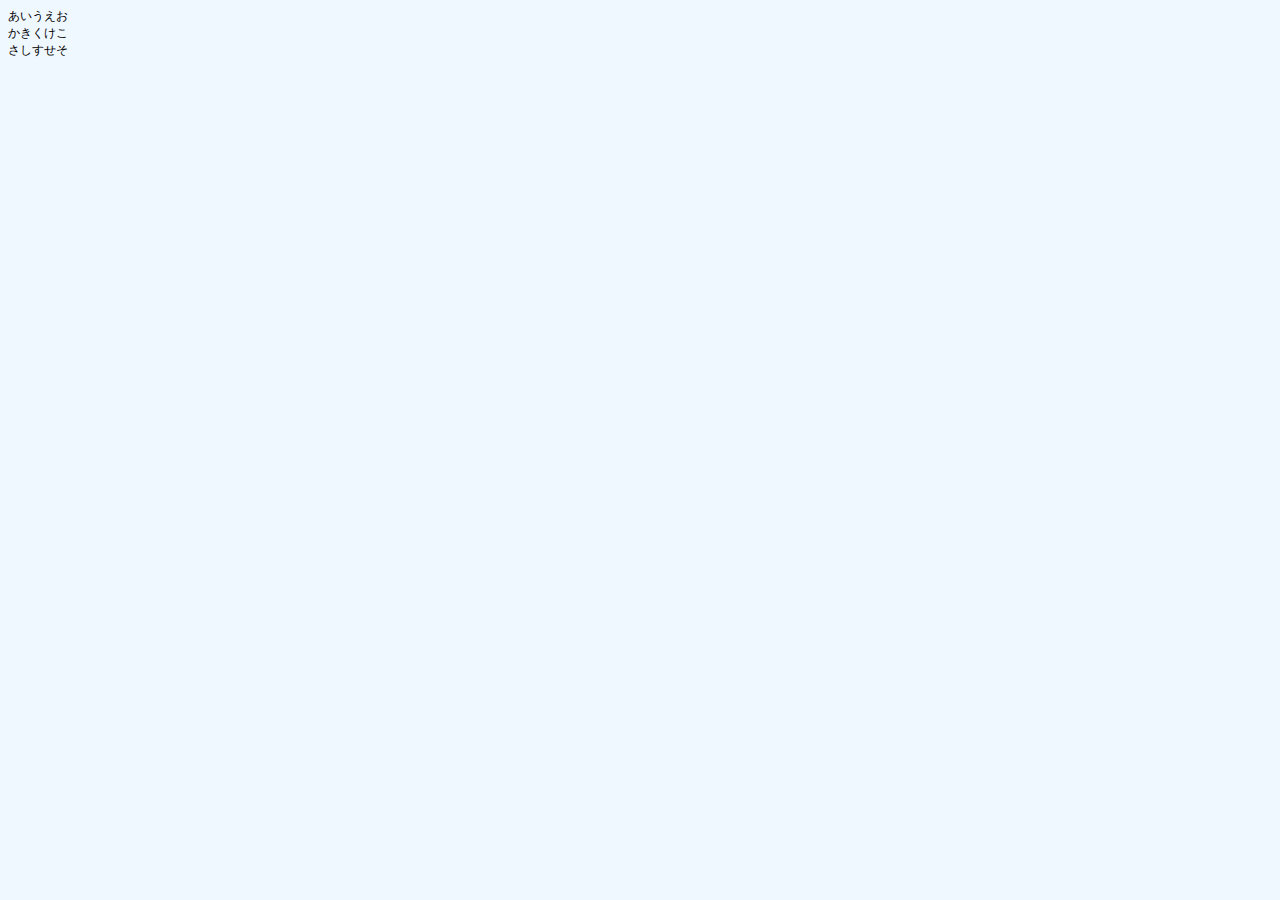
==== sample.html @ ee9fb3c1 "コメント" ====
<!DOCTYPE html>
<html lang="ja">
  <head>
    <meta charset="utf-8" />
    <title>sample</title>
    <link rel="stylesheet" href="test.css" />
  </head>
  <body>
    <header></header>
    <main>
      <div>あいうえお</div>
      <div>かきくけこ</div>
      <div>さしすせそ</div>
    </main>
    <footer></footer>
  </body>
</html>
---- test.css ----
@charset 'utf-8';

html {
  font-size: 62.5%;
}

*,
*::before,
*::after {
  box-sizing: border-box;
}

body {
  background-color: aliceblue;
  font-size: 1.2rem;
}
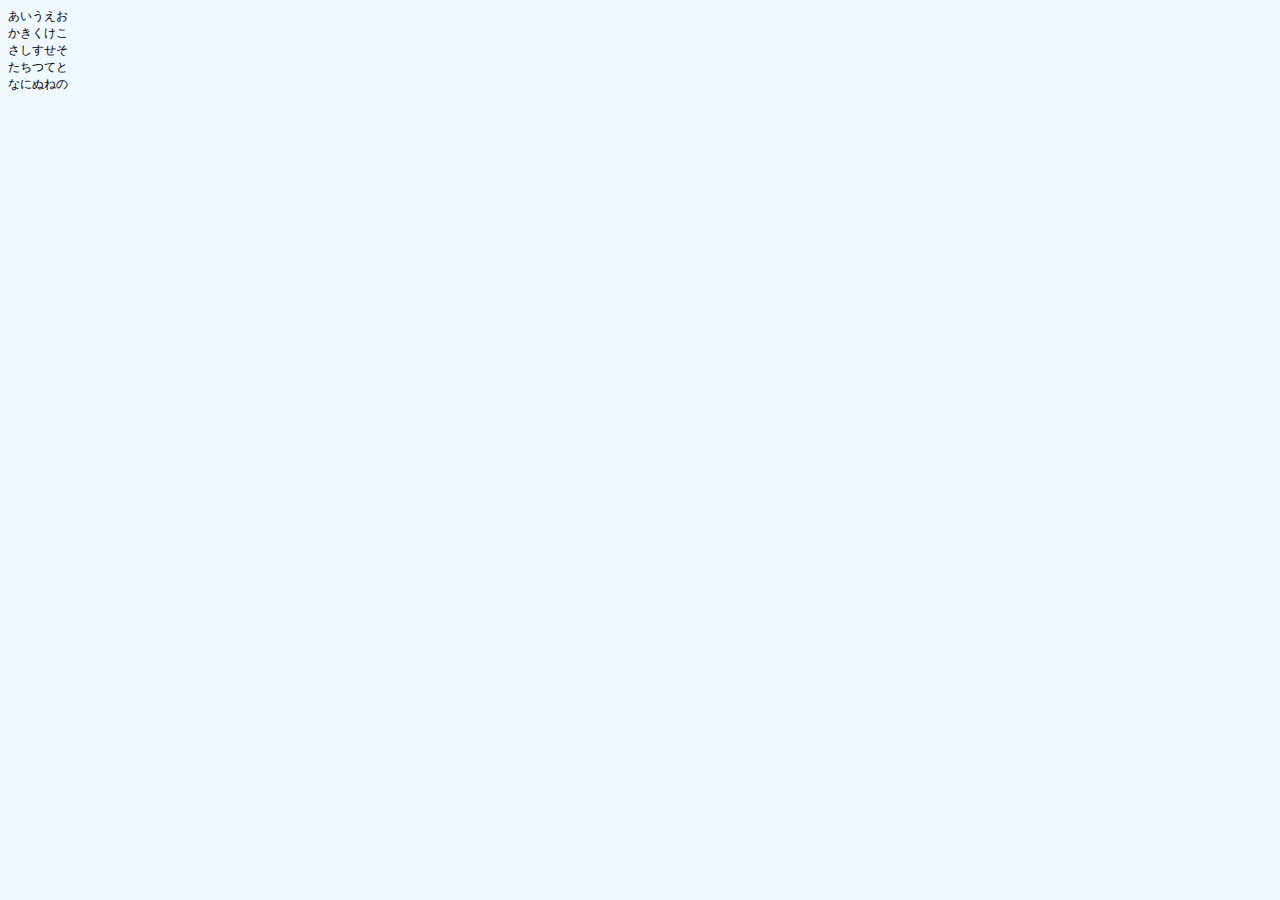
==== commit 743579de: "second commit" ====
--- a/sample.html
+++ b/sample.html
@@ -11,6 +11,8 @@
       <div>あいうえお</div>
       <div>かきくけこ</div>
       <div>さしすせそ</div>
+      <div>たちつてと</div>
+      <div>なにぬねの</div>
     </main>
     <footer></footer>
   </body>
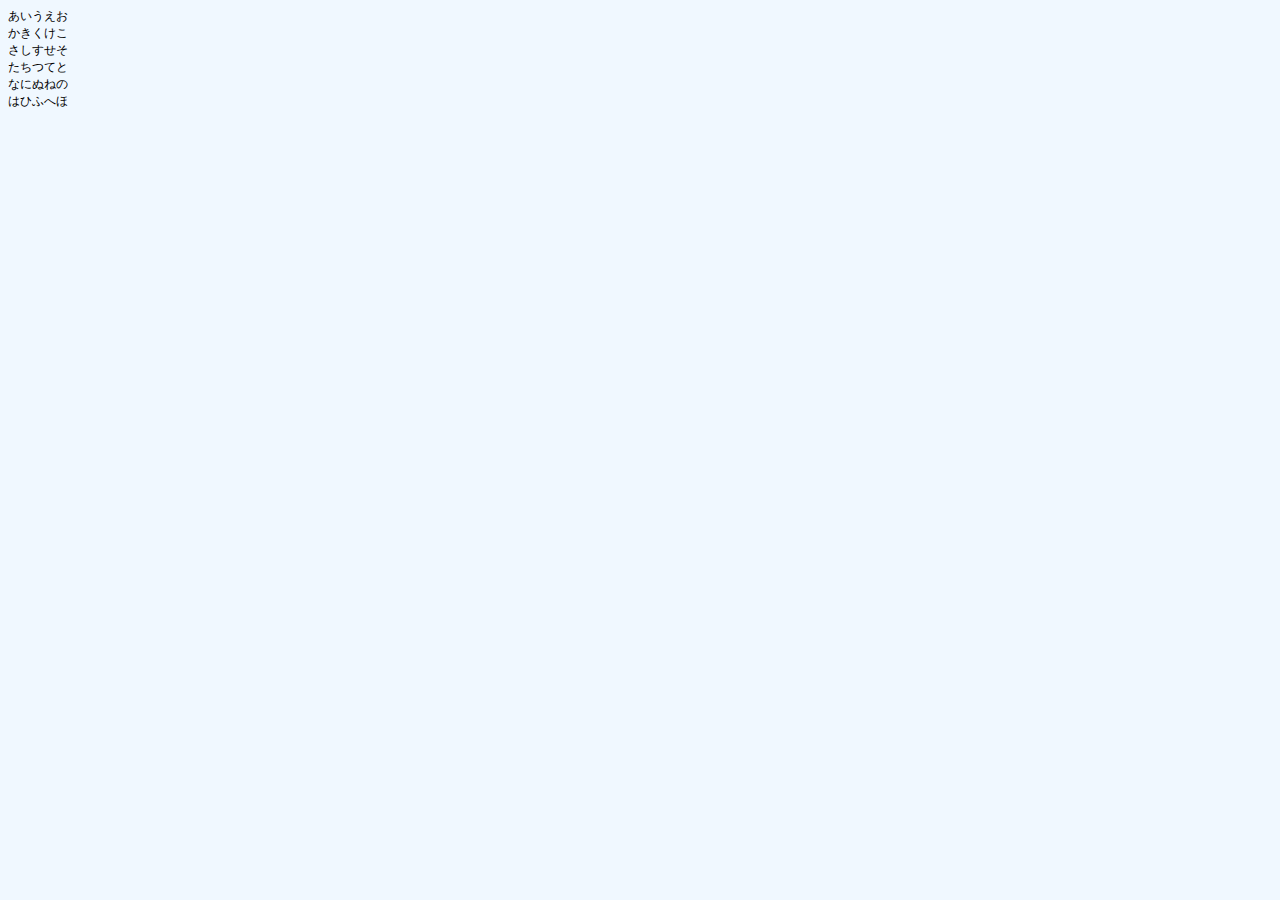
==== commit 5323defa: "third commit" ====
--- a/sample.html
+++ b/sample.html
@@ -13,6 +13,7 @@
       <div>さしすせそ</div>
       <div>たちつてと</div>
       <div>なにぬねの</div>
+      <div>はひふへほ</div>
     </main>
     <footer></footer>
   </body>
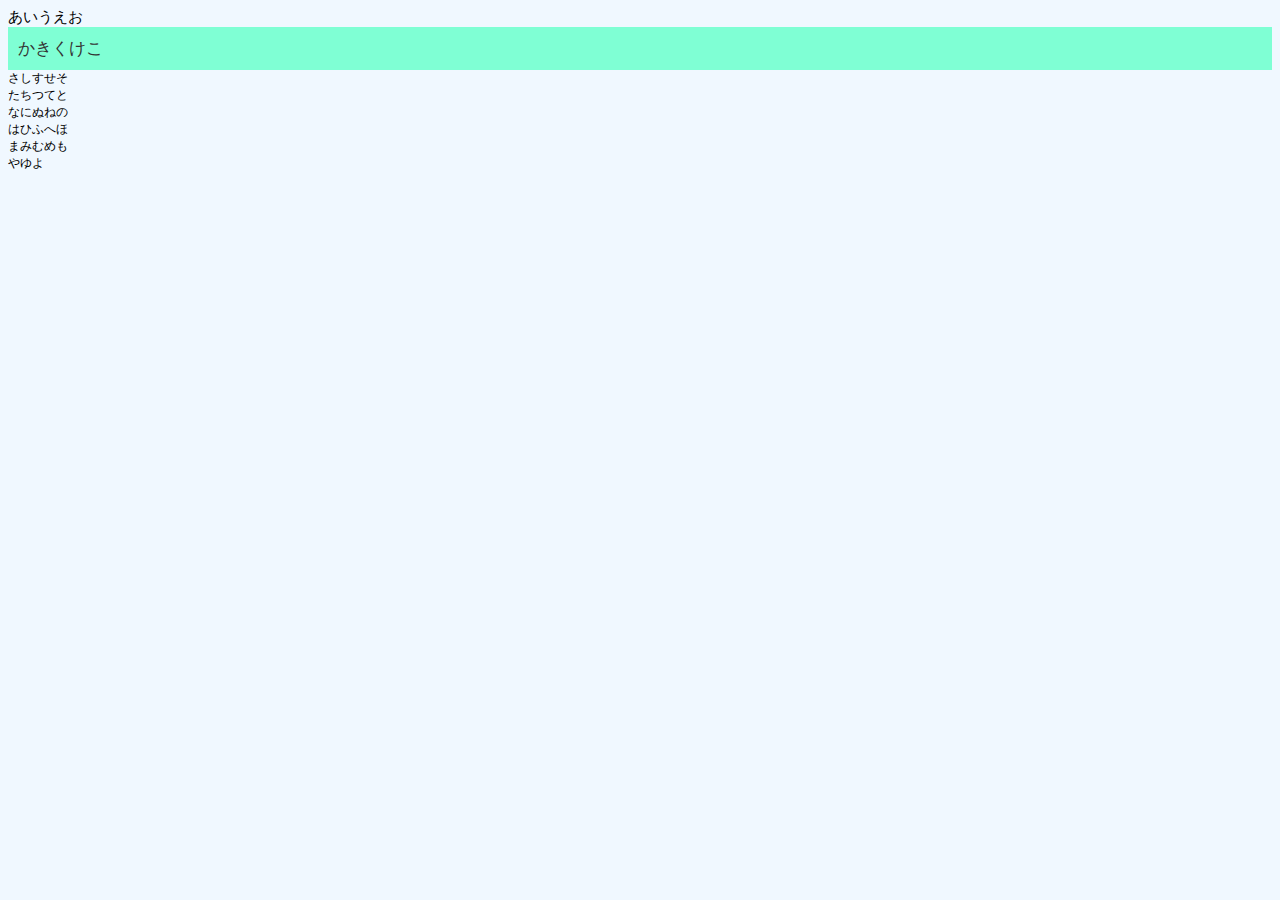
==== commit 2292fc0f: "forth commit" ====
--- a/sample.html
+++ b/sample.html
@@ -8,12 +8,14 @@
   <body>
     <header></header>
     <main>
-      <div>あいうえお</div>
-      <div>かきくけこ</div>
+      <div class="a-line">あいうえお</div>
+      <div class="ka-line">かきくけこ</div>
       <div>さしすせそ</div>
       <div>たちつてと</div>
       <div>なにぬねの</div>
       <div>はひふへほ</div>
+      <div>まみむめも</div>
+      <div>やゆよ</div>
     </main>
     <footer></footer>
   </body>
--- a/test.css
+++ b/test.css
@@ -14,3 +14,14 @@
   background-color: aliceblue;
   font-size: 1.2rem;
 }
+
+.a-line {
+  font-size: 1.5rem;
+}
+
+.ka-line {
+  font-size: 1.7rem;
+  color: #333;
+  padding: 10px;
+  background-color: aquamarine;
+}
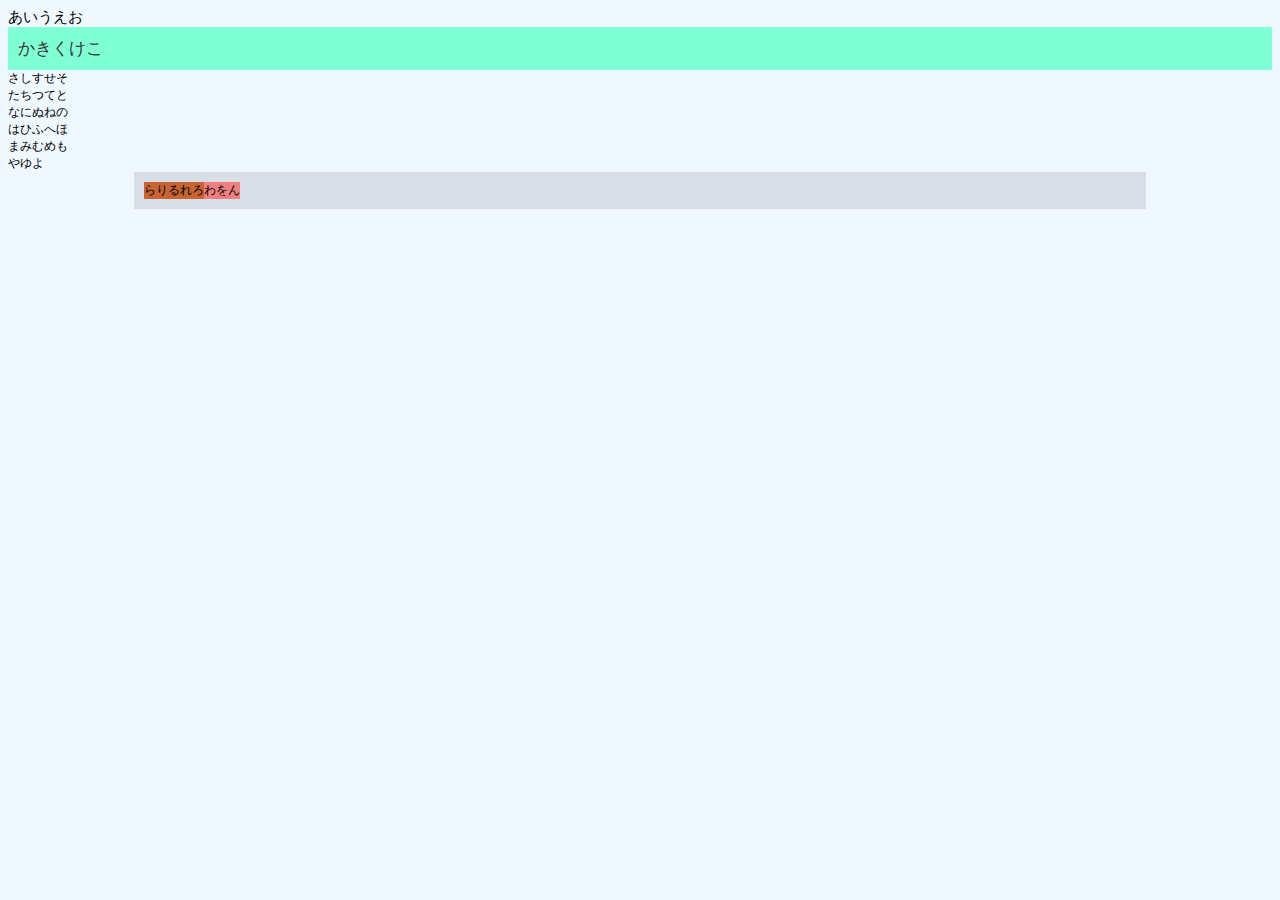
==== commit e3e94cf8: "あいうえお" ====
--- a/sample.html
+++ b/sample.html
@@ -16,6 +16,10 @@
       <div>はひふへほ</div>
       <div>まみむめも</div>
       <div>やゆよ</div>
+      <div class="table">
+        <div id="ra-line">らりるれろ</div>
+        <div id="wa-line">わをん</div>
+      </div>
     </main>
     <footer></footer>
   </body>
--- a/test.css
+++ b/test.css
@@ -25,3 +25,19 @@
   padding: 10px;
   background-color: aquamarine;
 }
+
+.table {
+  display: flex;
+  width: 80%;
+  margin: 0 auto 0;
+  padding: 10px;
+  background-color: rgba(0, 0, 0, 0.1);
+}
+
+#ra-line {
+  background-color: rgb(200, 100, 50);
+}
+
+#wa-line {
+  background-color: lightcoral;
+}
